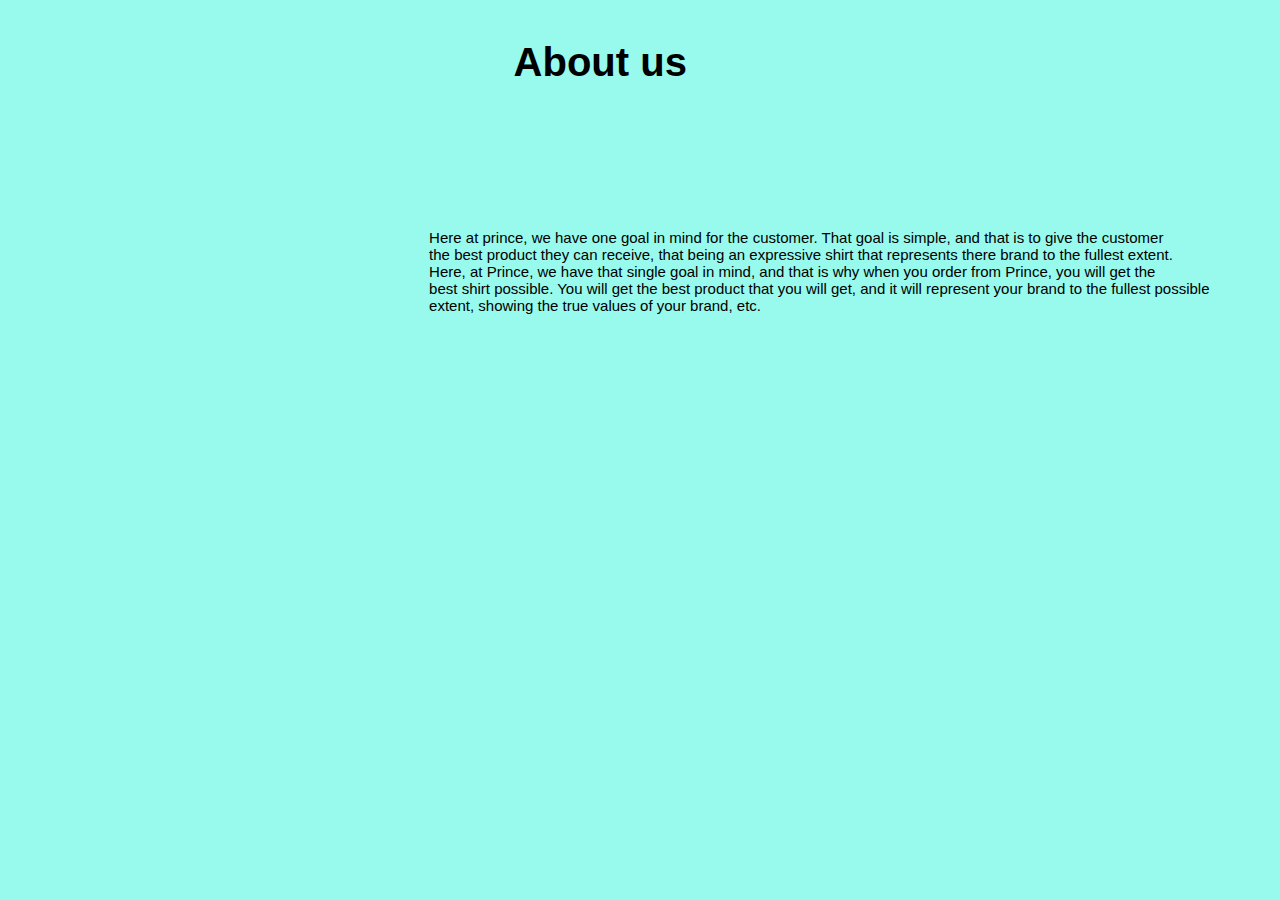
==== AboutUsSection.html @ 0c3fb544 "Add files via upload" ====
<!DOCTYPE html>
<html lang="en">
<head>
    <meta charset="UTF-8">
    <link rel="stylesheet" href="AboutUsSection.css">
    <title>About Prince</title>
</head>
<body>
    <h1 class = class12>About us</h1>
    <div class = "divclass">
      <p class = paragraphclass>Here at prince, we have one goal in mind for the customer. That goal is simple, and that is to give the customer <br>
      the best product they can receive, that being an expressive shirt that represents there brand to the fullest extent.<br> Here, at Prince, we
      have that single goal in mind, and that is why when you order from Prince, you will get the<br>
      best shirt possible. You will get the best product that you will get, and it will represent your brand to the fullest possible<br>
      extent, showing the true values of your brand, etc.</p>
    </div>
</body>
</html>
---- AboutUsSection.css ----
body {
    background-color: #97faed;
}

.class12 {
    margin-left: 40%;
    margin-top: 40px;
    margin-right: 90px;
    font-family: "Source Sans Pro", sans-serif;
    font-size: 40px;
}

.paragraphclass {
    font-family: "Arial", sans-serif;
    font-size: 15px;
    font-fill: #7361ff;
    justify-content: space-around;
    margin-left: 25%;
    position: center;
    align-text: center;
}

.divclass {
    width: 80em;
    align-content: center;
    height: 20em;
    margin-left: 8%;
}
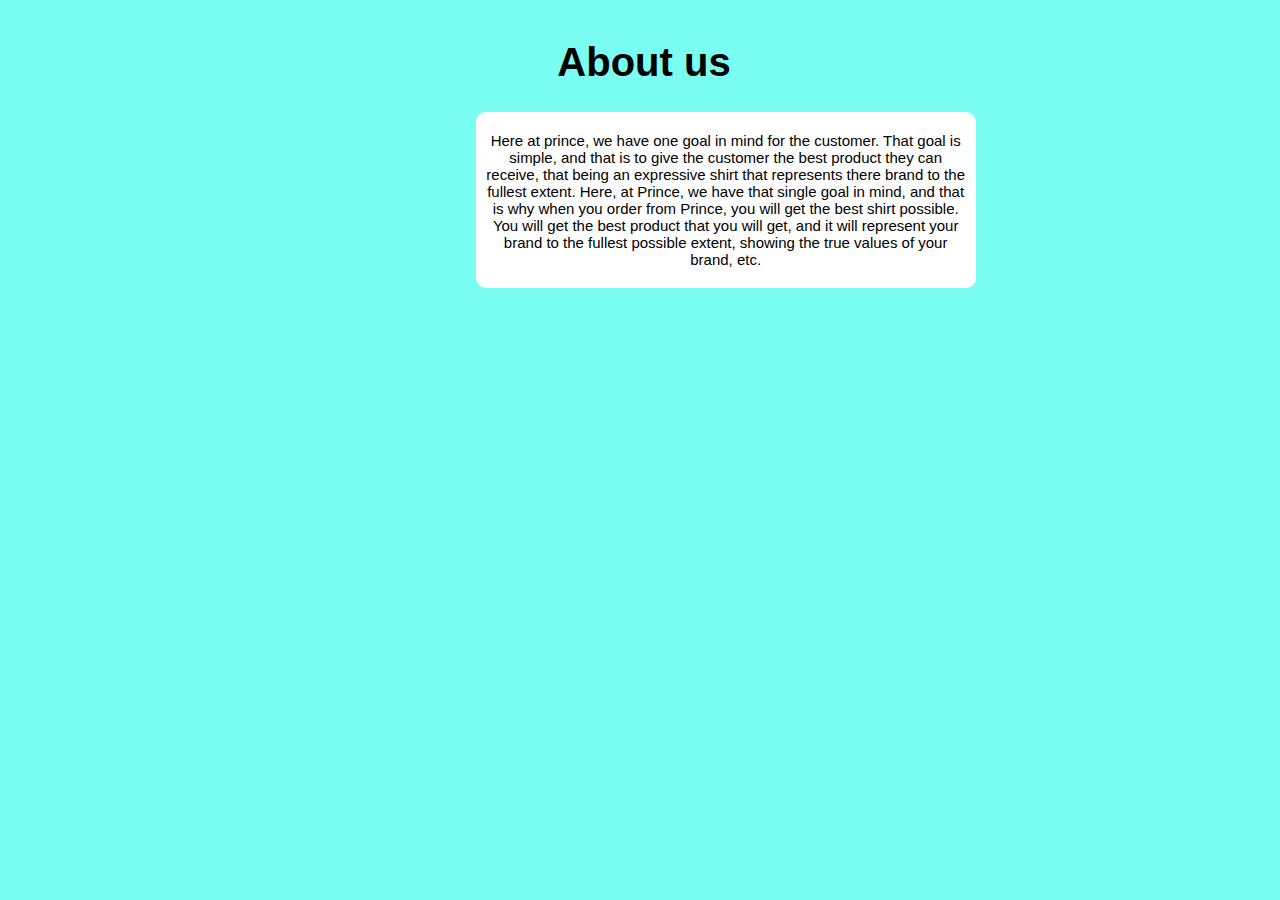
==== commit ee109dd3: "Add files via upload" ====
--- a/AboutUsSection.html
+++ b/AboutUsSection.html
@@ -8,11 +8,13 @@
 <body>
     <h1 class = class12>About us</h1>
     <div class = "divclass">
-      <p class = paragraphclass>Here at prince, we have one goal in mind for the customer. That goal is simple, and that is to give the customer <br>
-      the best product they can receive, that being an expressive shirt that represents there brand to the fullest extent.<br> Here, at Prince, we
-      have that single goal in mind, and that is why when you order from Prince, you will get the<br>
-      best shirt possible. You will get the best product that you will get, and it will represent your brand to the fullest possible<br>
-      extent, showing the true values of your brand, etc.</p>
+        <div class="innercontainer1">
+         <p> Here at prince, we have one goal in mind for the customer. That goal is simple, and that is to give the customer
+             the best product they can receive, that being an expressive shirt that represents there brand to the fullest extent. Here, at Prince, we
+             have that single goal in mind, and that is why when you order from Prince, you will get the
+             best shirt possible. You will get the best product that you will get, and it will represent your brand to the fullest possible
+             extent, showing the true values of your brand, etc. </p>
+        </div>
     </div>
 </body>
 </html>--- a/AboutUsSection.css
+++ b/AboutUsSection.css
@@ -1,11 +1,11 @@
 body {
-    background-color: #97faed;
+    background-color: #7afef2;
 }
 
 .class12 {
-    margin-left: 40%;
+    margin-left: 0.5rem;
     margin-top: 40px;
-    margin-right: 90px;
+    text-align: center;
     font-family: "Source Sans Pro", sans-serif;
     font-size: 40px;
 }
@@ -13,7 +13,6 @@
 .paragraphclass {
     font-family: "Arial", sans-serif;
     font-size: 15px;
-    font-fill: #7361ff;
     justify-content: space-around;
     margin-left: 25%;
     position: center;
@@ -21,8 +20,22 @@
 }
 
 .divclass {
-    width: 80em;
+    left: 50%;
+    margin-right: -150%;
+    margin-left: 37%;
+    text-align: center;
     align-content: center;
-    height: 20em;
-    margin-left: 8%;
+    justify-content: center;
+    width: 500px;
+    height: auto;
+    font-family: "Montserrat", sans-serif;
+    font-size: 15px;
+    background-color: #fff;
+    border-radius: 10px;
+}
+
+.innercontainer1 {
+    position: relative;
+    margin: 20px 10px;
+    top: 10%;
 }